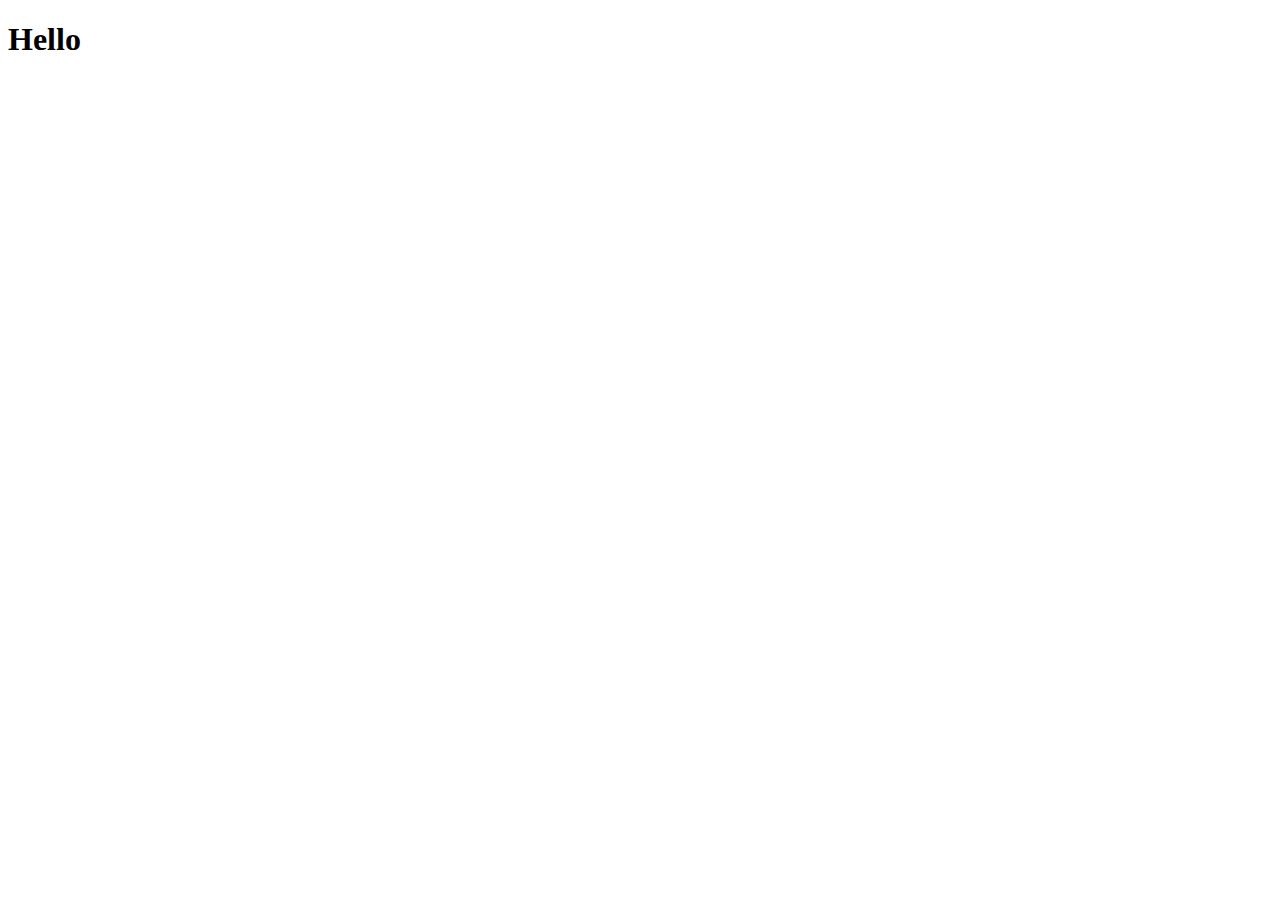
==== public/index.html @ 00fc5ebe "head" ====
<!DOCTYPE html>
<html lang="en">
<head>
    <meta charset="UTF-8">
    <meta http-equiv="X-UA-Compatible" content="IE=edge">
    <meta name="viewport" content="width=device-width, initial-scale=1.0">
    <link rel="stylesheet" href="./style.css">
    <title>API Project Two</title>
</head>
<body>
<h1>Hello</h1>
    <!-- The core Firebase JS SDK is always required and must be listed first -->
<script src="/__/firebase/8.6.1/firebase-app.js"></script>

<!-- TODO: Add SDKs for Firebase products that you want to use
     https://firebase.google.com/docs/web/setup#available-libraries -->
<script src="/__/firebase/8.6.1/firebase-analytics.js"></script>

<!-- Initialize Firebase -->
<script src="/__/firebase/init.js"></script>
<script src="./script.js"></script>
</body>
</html>
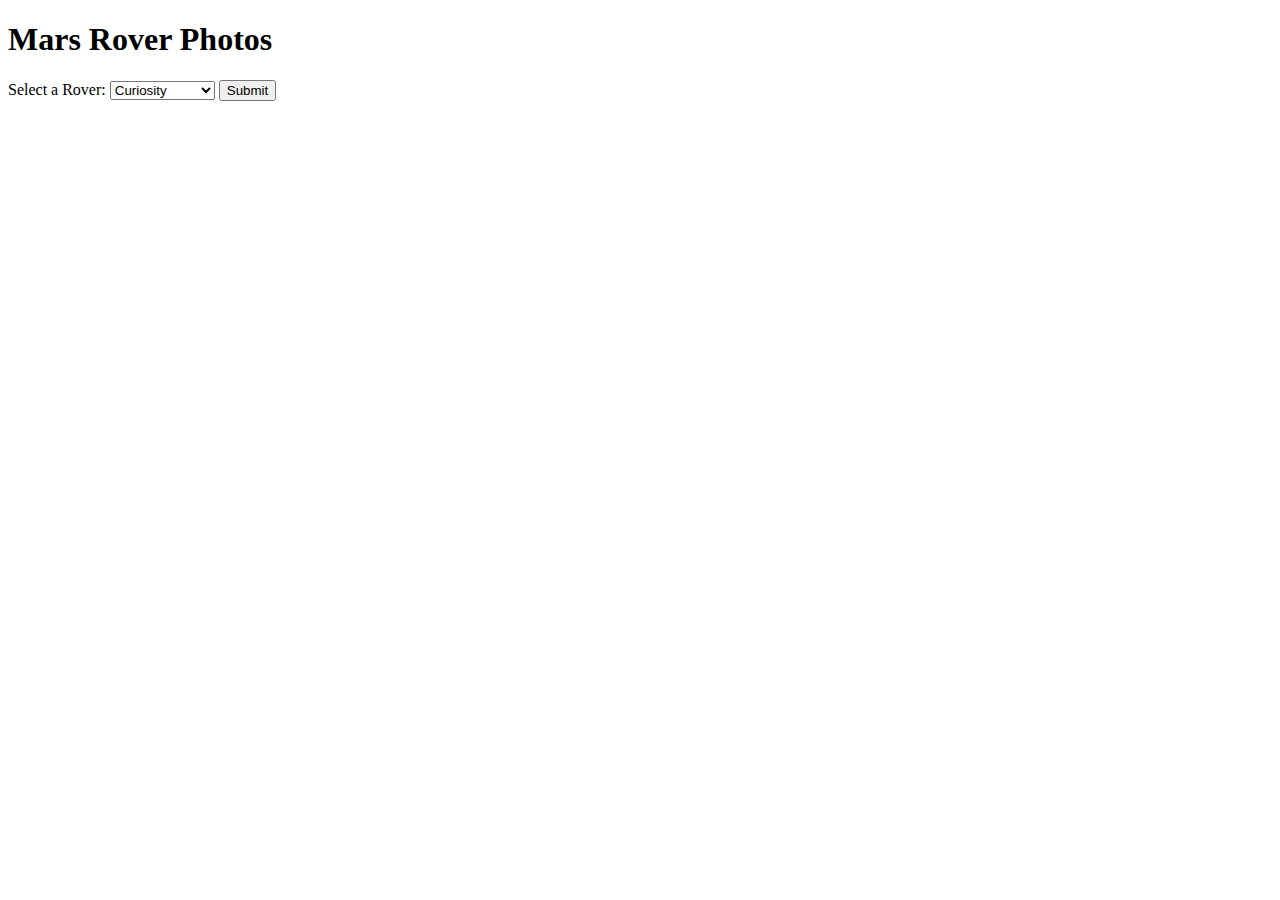
==== commit 47ce0ea0: "dropdown for rovers and cameras" ====
--- a/public/index.html
+++ b/public/index.html
@@ -4,11 +4,25 @@
     <meta charset="UTF-8">
     <meta http-equiv="X-UA-Compatible" content="IE=edge">
     <meta name="viewport" content="width=device-width, initial-scale=1.0">
+    <link href="https://cdn.jsdelivr.net/npm/bootstrap@5.0.1/dist/css/bootstrap.min.css" rel="stylesheet" integrity="sha384-+0n0xVW2eSR5OomGNYDnhzAbDsOXxcvSN1TPprVMTNDbiYZCxYbOOl7+AMvyTG2x" crossorigin="anonymous">
     <link rel="stylesheet" href="./style.css">
     <title>API Project Two</title>
 </head>
 <body>
-<h1>Hello</h1>
+<h1>Mars Rover Photos</h1>
+<form>
+    <label for="roverName">Select a Rover:</label>
+    <select id="roverName" name="roverName">
+        <option value="Curiosity">Curiosity</option>
+        <option value="Spirit">Spirit</option>
+        <option value="Opportunity">Opportunity</option>
+        <option value="Perseverance">Perseverance</option>
+    </select>
+    <button id="firstSubmit">Submit</button>
+    <div id="roverCameraSelection"></div>
+    <div id="earthDateSelection"></div>
+</form>
+
     <!-- The core Firebase JS SDK is always required and must be listed first -->
 <script src="/__/firebase/8.6.1/firebase-app.js"></script>
 
@@ -19,5 +33,6 @@
 <!-- Initialize Firebase -->
 <script src="/__/firebase/init.js"></script>
 <script src="./script.js"></script>
+<script src="https://cdn.jsdelivr.net/npm/bootstrap@5.0.1/dist/js/bootstrap.bundle.min.js" integrity="sha384-gtEjrD/SeCtmISkJkNUaaKMoLD0//ElJ19smozuHV6z3Iehds+3Ulb9Bn9Plx0x4" crossorigin="anonymous"></script>
 </body>
 </html>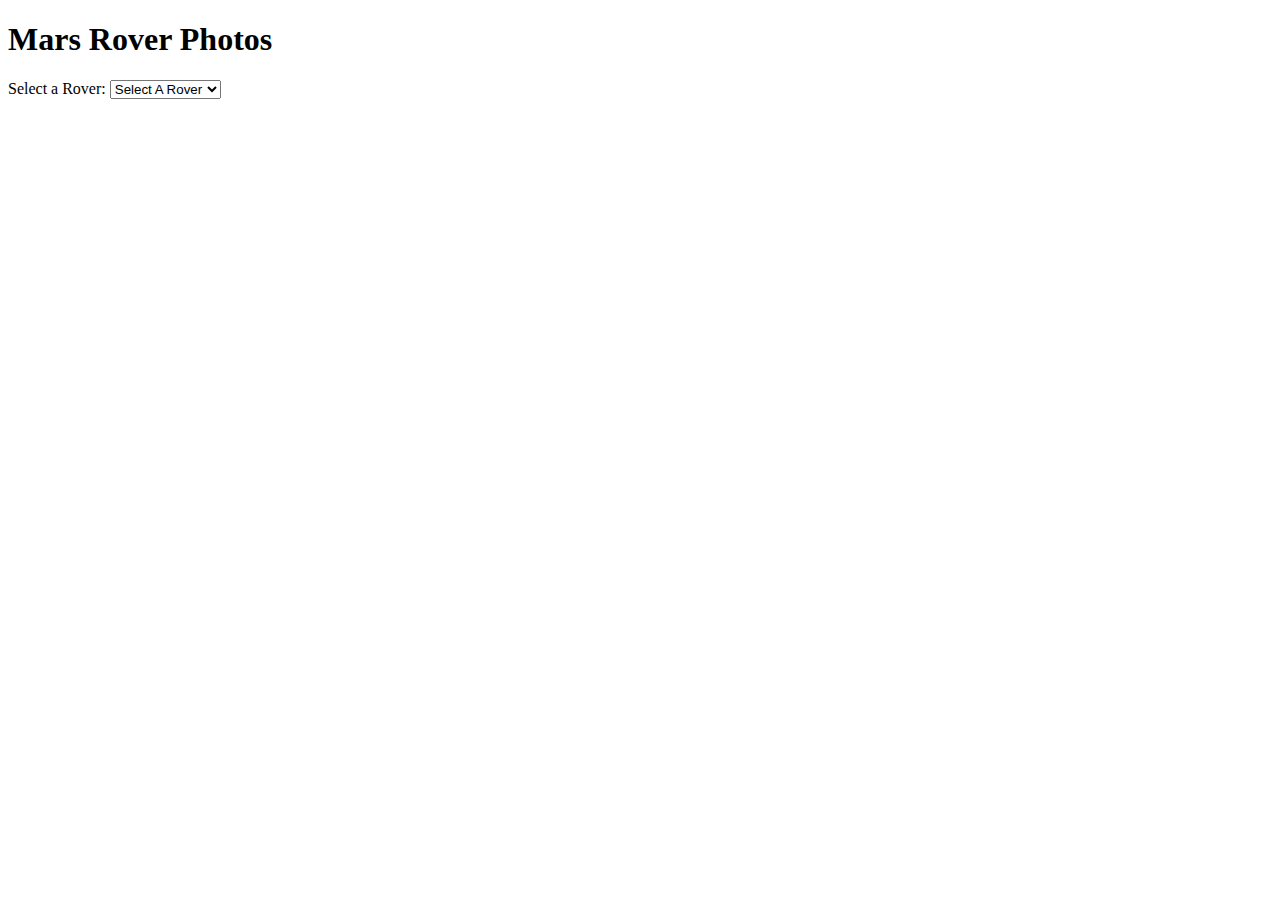
==== commit 5697ef48: "results into rows of 4" ====
--- a/public/index.html
+++ b/public/index.html
@@ -10,18 +10,27 @@
 </head>
 <body>
 <h1>Mars Rover Photos</h1>
-<form>
+<form id="form1">
     <label for="roverName">Select a Rover:</label>
     <select id="roverName" name="roverName">
+        <option value="">Select A Rover</option>
         <option value="Curiosity">Curiosity</option>
         <option value="Spirit">Spirit</option>
         <option value="Opportunity">Opportunity</option>
         <option value="Perseverance">Perseverance</option>
     </select>
-    <button id="firstSubmit">Submit</button>
+    <!-- <button type="submit" id="firstSubmit" form="form1">Submit</button> -->
+</form>
+<form id="form2">
     <div id="roverCameraSelection"></div>
-    <div id="earthDateSelection"></div>
+    <div id="solSelection"></div>
+    <button type="submit" id="secondSubmit" form="form2">Submit</button>
 </form>
+<div class="container">
+    <h2 id="resultsHeader"></h2>
+    <div class="row results">
+    </div>
+</div>
 
     <!-- The core Firebase JS SDK is always required and must be listed first -->
 <script src="/__/firebase/8.6.1/firebase-app.js"></script>
--- a/public/style.css
+++ b/public/style.css
@@ -0,0 +1,3 @@
+.img-thumbnail {
+    border: 3px solid red;
+}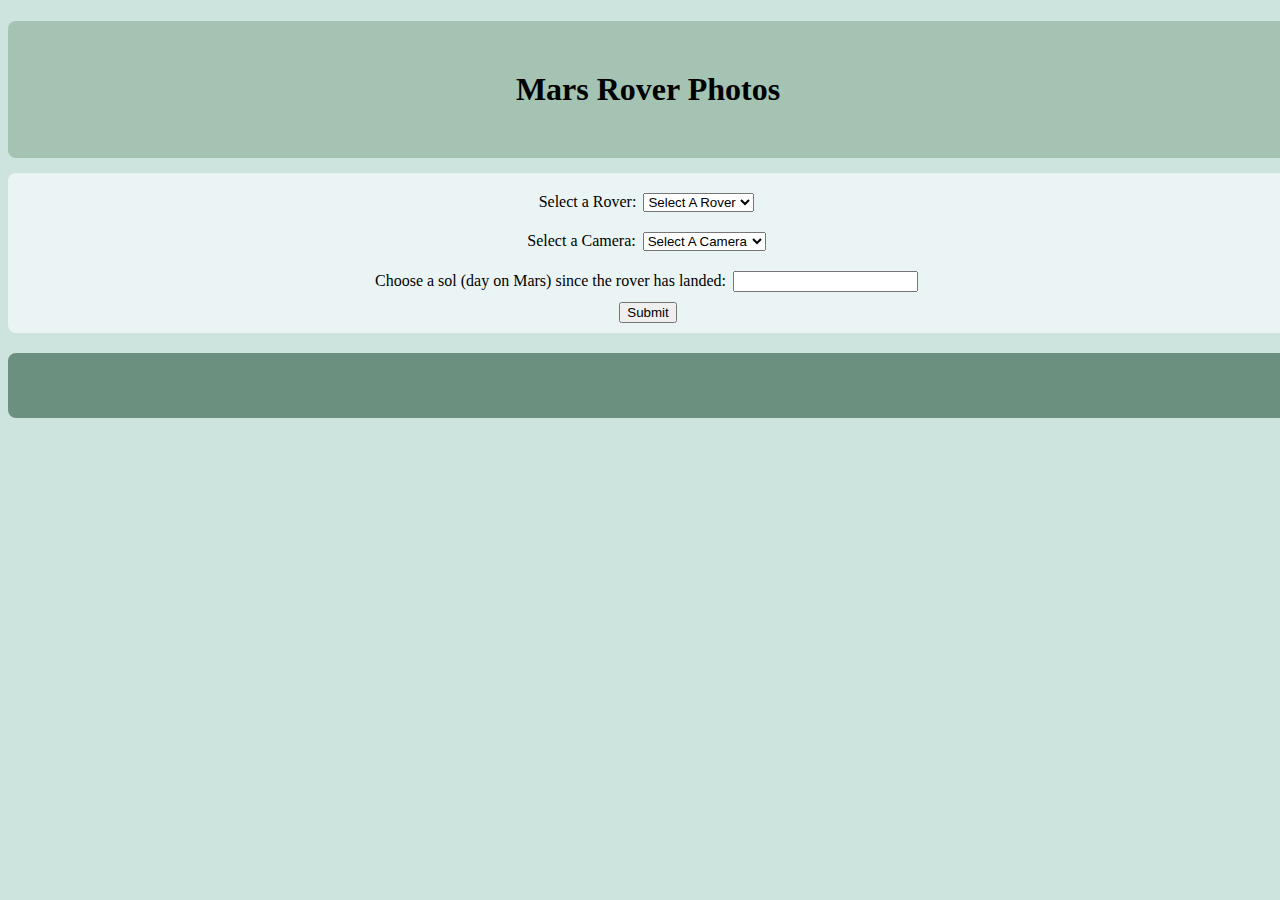
==== commit a030f81b: "formatting results" ====
--- a/public/index.html
+++ b/public/index.html
@@ -9,10 +9,12 @@
     <title>API Project Two</title>
 </head>
 <body>
-<h1>Mars Rover Photos</h1>
+
+<h1 class="container justify-content-center">Mars Rover Photos</h1>
+<div class="container input">
 <form id="form1">
     <label for="roverName">Select a Rover:</label>
-    <select id="roverName" name="roverName">
+    <select class="form-control" id="roverName" name="roverName">
         <option value="">Select A Rover</option>
         <option value="Curiosity">Curiosity</option>
         <option value="Spirit">Spirit</option>
@@ -22,13 +24,19 @@
     <!-- <button type="submit" id="firstSubmit" form="form1">Submit</button> -->
 </form>
 <form id="form2">
-    <div id="roverCameraSelection"></div>
-    <div id="solSelection"></div>
+    <label for="cameraSelection">Select a Camera:</label>
+    
+    <select class="form-control" id="cameraSelection" name="cameraSelection"><option value="">Select A Camera</option></select>
+    <div id="solSelection">
+    <label for="solEntry">Choose a sol (day on Mars) since the rover has landed:</label>
+    <input class="form-control" type="number" id="solEntry" name="solEntry">
+    </div>
     <button type="submit" id="secondSubmit" form="form2">Submit</button>
 </form>
-<div class="container">
-    <h2 id="resultsHeader"></h2>
-    <div class="row results">
+</div>
+<div class="container output">
+    <h2 id="resultsHeader" class="row"></h2>
+    <div class="row results justify-content-center">
     </div>
 </div>
 
--- a/public/style.css
+++ b/public/style.css
@@ -1,3 +1,51 @@
+body {
+    background-color: #CCE3DE;
+    width: 100vw;
+}
+
+
+h1 {
+    background-color: #A4C3B2;
+    text-align: center;
+    width: 100vw;
+    padding: 50px 0px;
+    border-radius: 8px;
+    margin-bottom: 15px;
+}
+
+.input {
+    background-color: #EAF4F4;
+    text-align: center;    
+    padding: 10px 5px;
+    margin-bottom: 15px;
+    border-radius: 8px;
+}
+
+.form-control {
+    margin: 10px 3px;
+}
 .img-thumbnail {
-    border: 3px solid red;
+    border: 3px solid #EAF4F4;
+}
+
+.output {
+    background-color: #6B9080;
+    border-radius: 8px;
+}
+
+#resultsHeader{
+    text-align: center;
+    padding: 15px;
+}
+
+.results{
+    text-align: center;
+    padding-bottom: 15px;
+}
+
+a {
+    text-decoration: none;
+    color:black;
+    font-size: small;
+    padding-bottom: 10px;
 }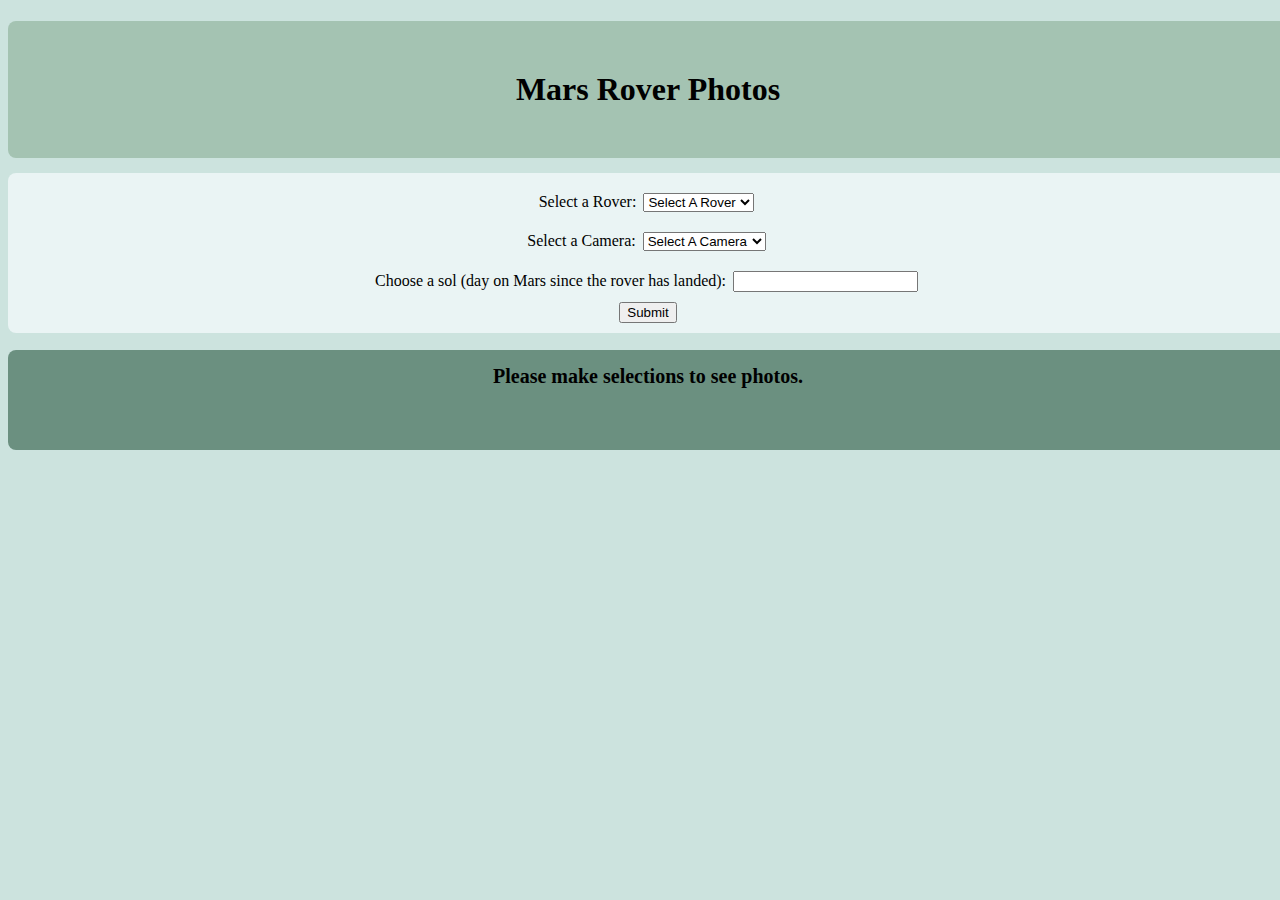
==== commit f75a0e53: "formatting text" ====
--- a/public/index.html
+++ b/public/index.html
@@ -28,14 +28,16 @@
     
     <select class="form-control" id="cameraSelection" name="cameraSelection"><option value="">Select A Camera</option></select>
     <div id="solSelection">
-    <label for="solEntry">Choose a sol (day on Mars) since the rover has landed:</label>
+    <label for="solEntry">Choose a sol (day on Mars since the rover has landed):</label>
     <input class="form-control" type="number" id="solEntry" name="solEntry">
     </div>
     <button type="submit" id="secondSubmit" form="form2">Submit</button>
 </form>
 </div>
 <div class="container output">
-    <h2 id="resultsHeader" class="row"></h2>
+    <h2 id="resultsHeader" class="row">
+        <div>Please make selections to see photos.</div>
+    </h2>
     <div class="row results justify-content-center">
     </div>
 </div>
--- a/public/style.css
+++ b/public/style.css
@@ -35,17 +35,18 @@
 
 #resultsHeader{
     text-align: center;
-    padding: 15px;
+    padding: 15px 0px;
+    font-size: 20px;
 }
 
 .results{
     text-align: center;
-    padding-bottom: 15px;
+    padding: 15px 0px;
+    font-size: 20px;
 }
 
 a {
     text-decoration: none;
     color:black;
     font-size: small;
-    padding-bottom: 10px;
 }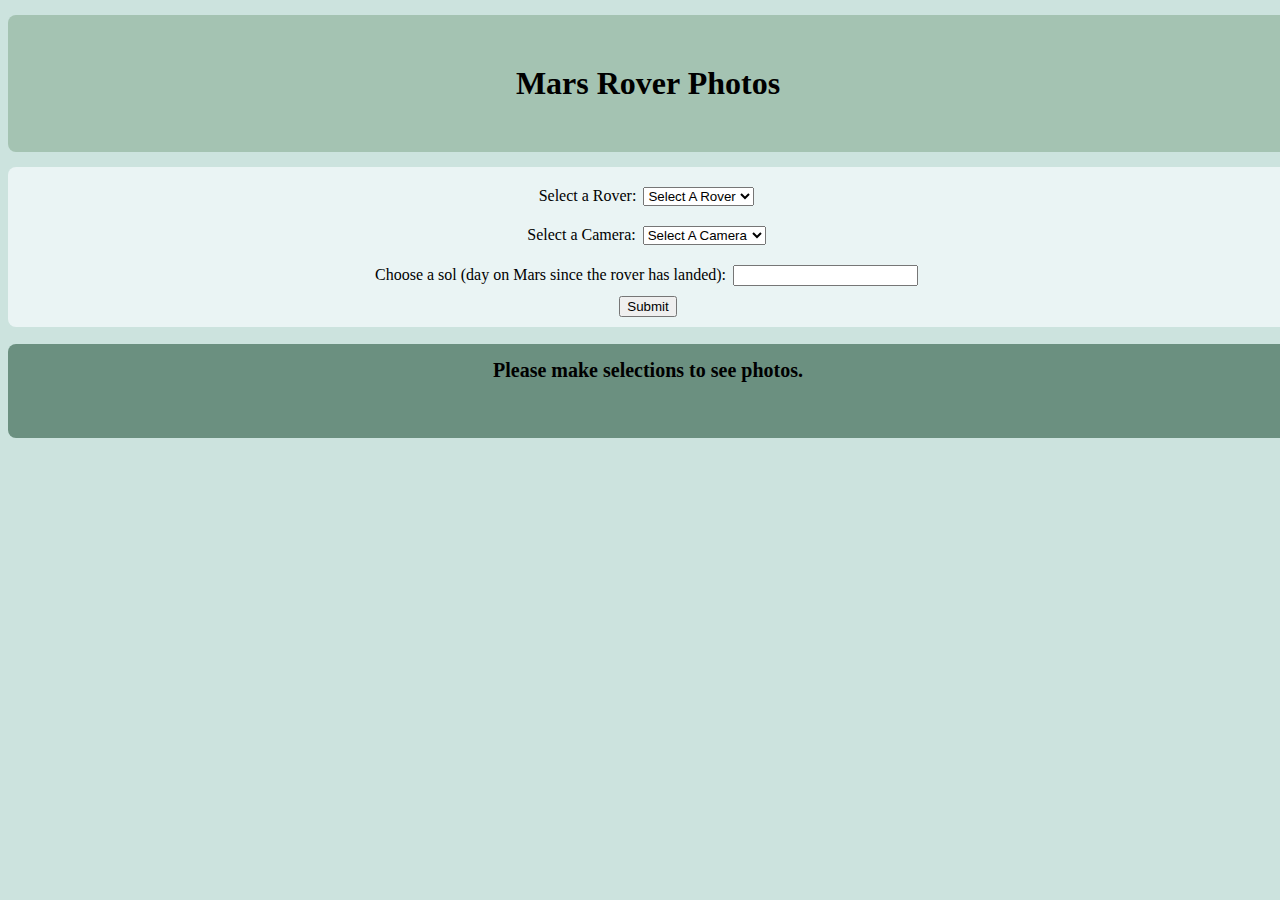
==== commit 862b1042: "more formatting of results" ====
--- a/public/index.html
+++ b/public/index.html
@@ -36,7 +36,7 @@
 </div>
 <div class="container output">
     <h2 id="resultsHeader" class="row">
-        <div>Please make selections to see photos.</div>
+        <div id="noInput">Please make selections to see photos.</div>
     </h2>
     <div class="row results justify-content-center">
     </div>
--- a/public/style.css
+++ b/public/style.css
@@ -10,7 +10,7 @@
     width: 100vw;
     padding: 50px 0px;
     border-radius: 8px;
-    margin-bottom: 15px;
+    margin: 15px 0px;
 }
 
 .input {
@@ -41,8 +41,17 @@
 
 .results{
     text-align: center;
-    padding: 15px 0px;
+    padding-bottom: 20px;
     font-size: 20px;
+    margin: 15px 0px;
+}
+
+#noInput{
+    padding-bottom: 0px;
+    margin-bottom: 5px;
+}
+.outputImage {
+    margin: 5px 3px;
 }
 
 a {
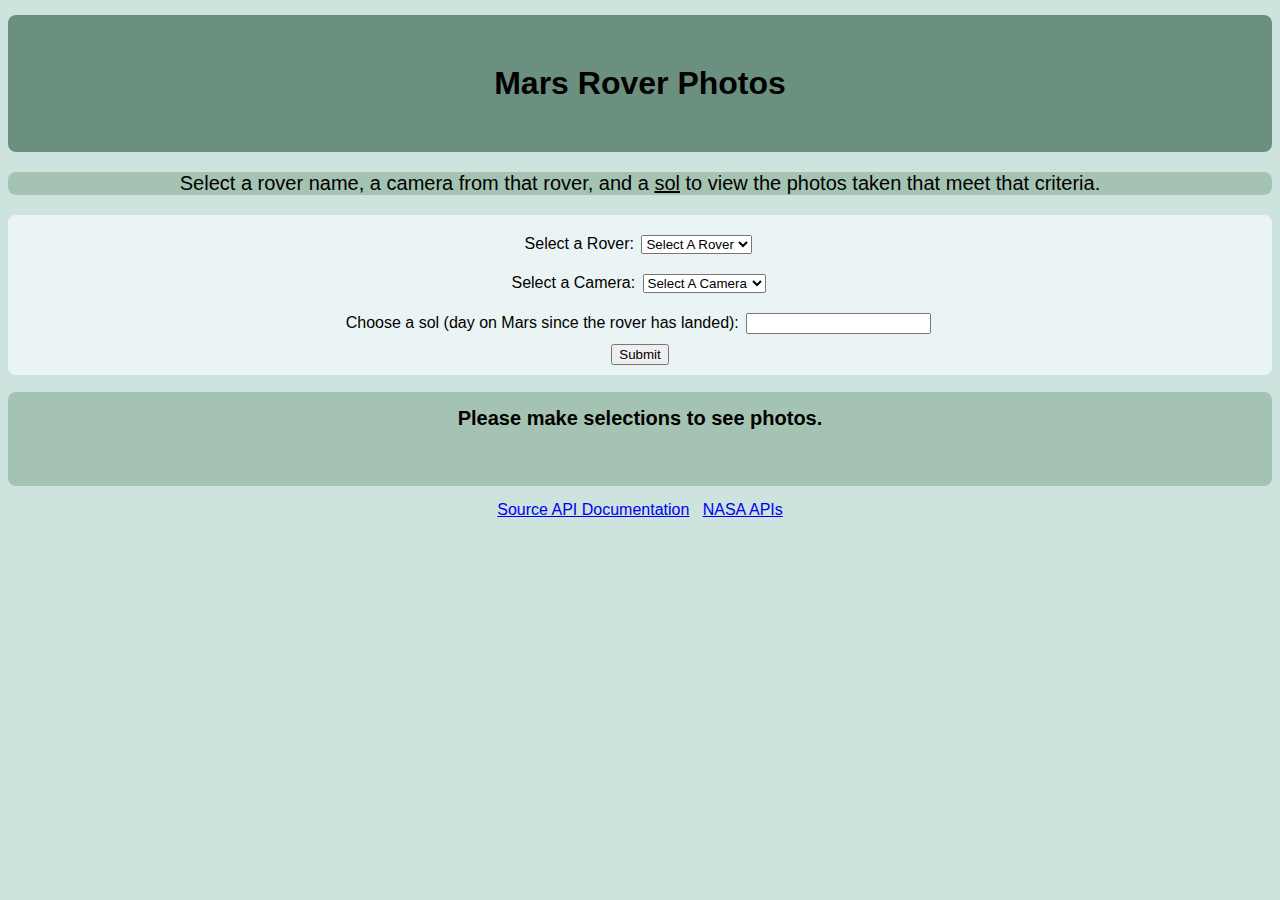
==== commit 81067844: "updated fonts, added footer" ====
--- a/public/index.html
+++ b/public/index.html
@@ -11,6 +11,9 @@
 <body>
 
 <h1 class="container justify-content-center">Mars Rover Photos</h1>
+<div class="container introInfo">
+    <p>Select a rover name, a camera from that rover, and a <a href="https://en.wikipedia.org/wiki/Sol_(day_on_Mars)" target="blank">sol</a> to view the photos taken that meet that criteria.</p>
+</div>
 <div class="container input">
 <form id="form1">
     <label for="roverName">Select a Rover:</label>
@@ -29,7 +32,7 @@
     <select class="form-control" id="cameraSelection" name="cameraSelection"><option value="">Select A Camera</option></select>
     <div id="solSelection">
     <label for="solEntry">Choose a sol (day on Mars since the rover has landed):</label>
-    <input class="form-control" type="number" id="solEntry" name="solEntry">
+    <input class="form-control" type="number" id="solEntry" name="solEntry" min="0">
     </div>
     <button type="submit" id="secondSubmit" form="form2">Submit</button>
 </form>
@@ -41,7 +44,7 @@
     <div class="row results justify-content-center">
     </div>
 </div>
-
+<footer><a href="https://github.com/chrisccerami/mars-photo-api" target="_blank">Source API Documentation</a>&nbsp&nbsp&nbsp<a href="https://api.nasa.gov/" target="_blank">NASA APIs</a></footer>
     <!-- The core Firebase JS SDK is always required and must be listed first -->
 <script src="/__/firebase/8.6.1/firebase-app.js"></script>
 
--- a/public/style.css
+++ b/public/style.css
@@ -1,16 +1,25 @@
 body {
-    background-color: #CCE3DE;
-    width: 100vw;
+    background-color: #cce3de;
+    background-image: url("https://www.transparenttextures.com/patterns/binding-dark.png");
+    font-family: Arial, Helvetica, sans-serif;
 }
 
 
 h1 {
-    background-color: #A4C3B2;
+    background-color: #6B9080;
     text-align: center;
-    width: 100vw;
     padding: 50px 0px;
     border-radius: 8px;
     margin: 15px 0px;
+}
+
+.introInfo {
+    text-align: center;
+    font-size: 20px;
+}
+
+.introInfo a{
+    color: black;
 }
 
 .input {
@@ -25,11 +34,12 @@
     margin: 10px 3px;
 }
 .img-thumbnail {
-    border: 3px solid #EAF4F4;
+    border: 2px solid #EAF4F4;
 }
 
-.output {
-    background-color: #6B9080;
+
+.output, .introInfo {
+    background-color: #A4C3B2;
     border-radius: 8px;
 }
 
@@ -54,8 +64,13 @@
     margin: 5px 3px;
 }
 
-a {
+.output a {
     text-decoration: none;
     color:black;
-    font-size: small;
-}+    font-size: 16px;
+}
+
+footer {
+    background-color: none;
+    text-align: center;
+}
